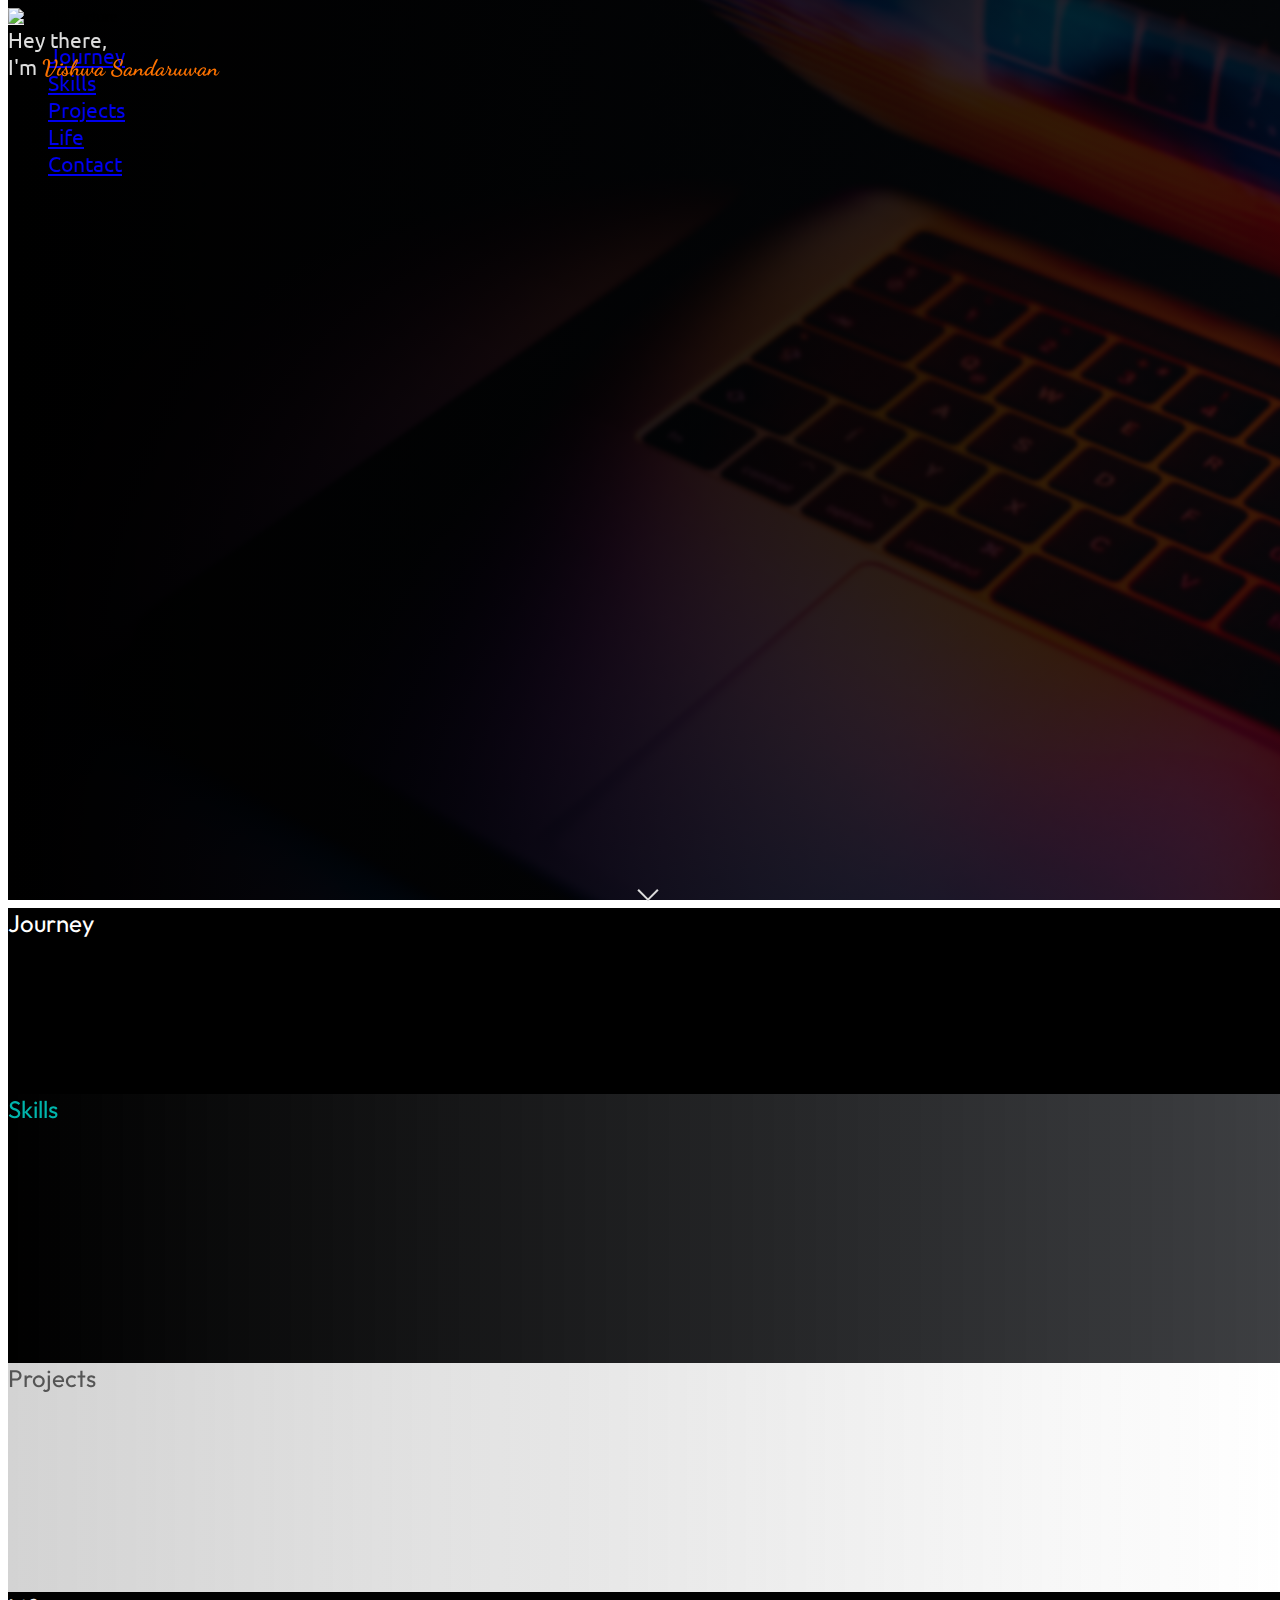
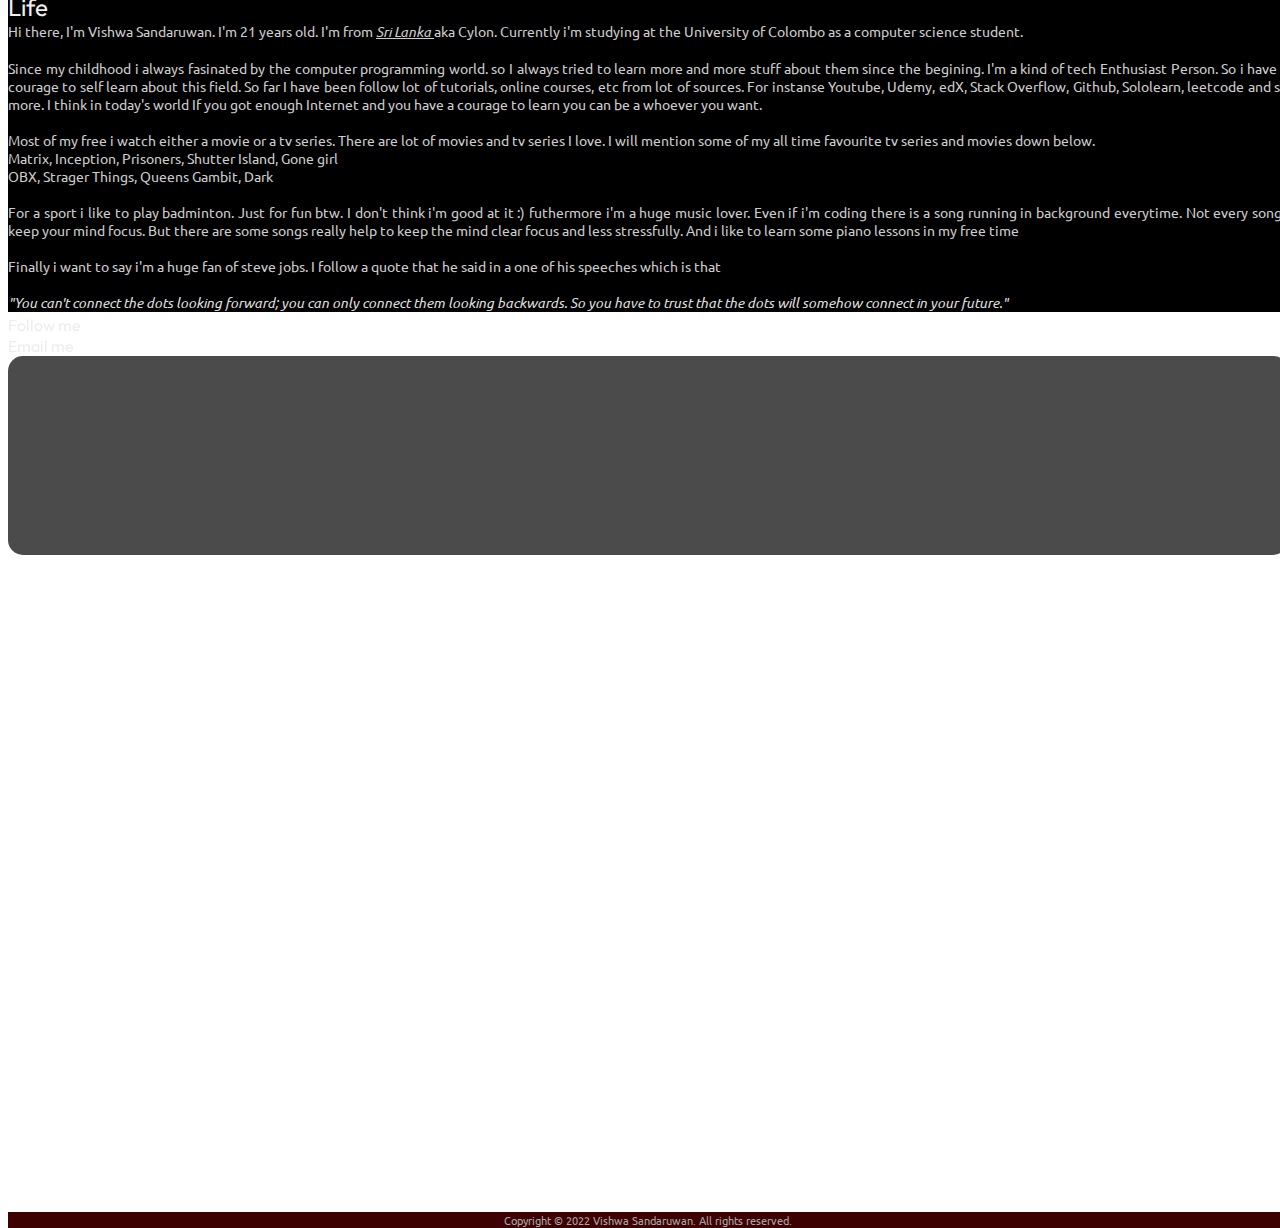
==== index.html @ 507f60bd "fine tune" ====
<!DOCTYPE html>
<html lang="en">
  <head>
    <meta charset="UTF-8" />
    <meta http-equiv="X-UA-Compatible" content="IE=edge" />
    <meta name="viewport" content="width=device-width, initial-scale=1.0" />
    <title>I'm Vishwa</title>
    <link
      rel="shortcut icon"
      href="assets/images/taskbar_img.png"
      type="image/x-icon"
    />
    <!-- Bootstrap -->
    <link
      href="https://cdn.jsdelivr.net/npm/bootstrap@5.1.3/dist/css/bootstrap.min.css"
      rel="stylesheet"
      integrity="sha384-1BmE4kWBq78iYhFldvKuhfTAU6auU8tT94WrHftjDbrCEXSU1oBoqyl2QvZ6jIW3"
      crossorigin="anonymous"
    />
    <script
      src="https://cdn.jsdelivr.net/npm/bootstrap@5.1.3/dist/js/bootstrap.bundle.min.js"
      integrity="sha384-ka7Sk0Gln4gmtz2MlQnikT1wXgYsOg+OMhuP+IlRH9sENBO0LRn5q+8nbTov4+1p"
      crossorigin="anonymous"
    ></script>
    <!-- fonts -->
    <link rel="preconnect" href="https://fonts.googleapis.com" />
    <link rel="preconnect" href="https://fonts.gstatic.com" crossorigin />
    <link
      href="https://fonts.googleapis.com/css2?family=Dancing+Script&family=Outfit:wght@600&family=Ubuntu&display=swap"
      rel="stylesheet"
    />
    <!-- fontawsome -->
    <script
      src="https://kit.fontawesome.com/0bd86c9938.js"
      crossorigin="anonymous"
    ></script>
    <!-- AOS -->
    <link href="https://unpkg.com/aos@2.3.1/dist/aos.css" rel="stylesheet" />
    <script src="https://unpkg.com/aos@2.3.1/dist/aos.js"></script>
    <!-- css -->
    <link href="assets/css/style.css" rel="stylesheet" />
    <style></style>
    <!-- JS -->
    <script src="assets/script/myjs.js"></script>
  </head>
  <body>
    <section id="main" class="sect"></section>
    <!-- ****************************Section 01******************************* -->
    <section id="s1" class="d-flex flex-column sect">
      <header
        style="position: absolute"
        class="container-fluid"
        data-aos="fade-down"
        data-aos-duration="2000"
        data-aos-delay="1000"
      >
        <nav class="navbar navbar-expand-lg navbar-dark">
          <div class="container-fluid px-4 mt-3">
            <button
              class="navbar-toggler ms-auto"
              type="button"
              data-bs-toggle="collapse"
              data-bs-target="#navbarSupportedContent"
              aria-controls="navbarSupportedContent"
              aria-expanded="false"
              aria-label="Toggle navigation"
              style="border-color: transparent; color: transparent"
            >
              <i
                class="fas fa-bars navbar-toggler-icon mx-auto"
                style="background: none"
                id="s1-menu-icon"
              ></i>
            </button>
            <div class="collapse navbar-collapse" id="navbarSupportedContent">
              <ul class="navbar-nav ms-auto mb-2 mb-lg-0">
                <li class="nav-item">
                  <a class="nav-link s1-nav-items" href="#s2">Journey</a>
                </li>
                <li class="nav-item">
                  <a class="nav-link s1-nav-items" href="#s3">Skills</a>
                </li>
                <li class="nav-item">
                  <a class="nav-link s1-nav-items" href="#s4">Projects</a>
                </li>
                <li class="nav-item">
                  <a class="nav-link s1-nav-items" href="#s5">Life</a>
                </li>
                <li class="nav-item">
                  <a class="nav-link s1-nav-items" href="#s6">Contact</a>
                </li>
              </ul>
            </div>
          </div>
        </nav>
      </header>
      <div class="container-fluid my-auto" id="s1-bio">
        <div class="row">
          <div class="col-md-3 col-12 d-flex">
            <img
              src="assets/images/profile-pic.png"
              id="pro-pic"
              alt="Profile Picture"
              class="mx-auto"
              data-aos="fade-up"
              data-aos-duration="1000"
            />
          </div>
          <div class="col-md-9 col-12 d-flex">
            <div
              id="s1-bio-text"
              class="my-auto mx-auto ms-md-0 pt-3 pt-md-0 text-center text-md-start"
            >
              <div
                data-aos="fade-up"
                data-aos-duration="1500"
                data-aos-delay="500"
              >
                Hey there,
              </div>
              <div
                data-aos="fade-up"
                data-aos-duration="2000"
                data-aos-delay="1000"
              >
                I'm <span id="s1-name"> Vishwa Sandaruwan</span>
              </div>
              <div
                data-aos-delay="3000"
                data-aos="fade-in"
                data-aos-duration="1000"
              >
                <span
                  class="txt-rotate"
                  data-period="500"
                  data-rotate='[ "Tech Enthusiast", "Computer Science Student", "Movie Buff"]'
                ></span>
              </div>
            </div>
          </div>
        </div>
      </div>
      <div id="s1-scroll-down" class="d-flex p-3">
        <a class="mx-auto" href="#s2"><div class="my-4 scroll-down"></div></a>
      </div>
    </section>
    <!-- ****************************Section 02******************************* -->
    <section id="s2" class="sect py-5">
      <div class="row container-fluid mx-auto">
        <div class="col-12 col-md-6 d-flex">
          <span class="mx-auto my-auto" id="s2-title">Journey</span>
        </div>
        <div class="col-12 col-md-6">
          <div
            class="shadow p-3 my-3 rounded row s2-divs"
            data-aos="fade-up"
            data-aos-duration="3000"
          >
            <div class="col-3 d-flex">
              <img
                src="assets/images/ucsc.png"
                alt="UCSC Logo"
                class="inst-logos my-auto mx-auto"
                data-aos="zoom-in"
              />
            </div>
            <div class="col-9" data-aos="zoom-in">
              <span class="inst-name"
                >University of Colombo School of Computing</span
              >
              <br />
              <span class="inst-title">Computer Science Student</span>
              <br />
              <span class="inst-period">2022 - </span>
            </div>
          </div>
          <div
            class="shadow p-3 my-3 rounded row s2-divs"
            data-aos="fade-up"
            data-aos-duration="3000"
          >
            <div class="col-3 d-flex">
              <img
                src="assets/images/taxila.png"
                alt="TCC Logo"
                class="inst-logos mx-auto my-auto"
                data-aos="zoom-in"
              />
            </div>
            <div class="col-9" data-aos="zoom-in">
              <span class="inst-name">Taxila Central College</span>
              <br />
              <span class="inst-title">Up to Advanced Level</span>
              <br />
              <span class="inst-period">2012 - 2020</span>
            </div>
          </div>
        </div>
      </div>
    </section>
    <!-- ****************************Section 03******************************* -->
    <section id="s3" class="sect py-5">
      <div class="row container-fluid mx-auto">
        <div class="col-md-6 col-12 order-md-2 d-flex">
          <span id="title-s3" class="mx-auto my-auto">Skills</span>
        </div>
        <div class="col-md-6 col-12 order-md-1 d-flex px-5">
          <table
            class="table my-auto mx-auto"
            border="1px"
            data-aos="zoom-in"
            data-aos-duration="2500"
          >
            <thead class="text-center table-dark">
              <tr>
                <th>Language</th>
                <th>Level</th>
              </tr>
            </thead>
            <tbody class="text-center">
              <tr>
                <td>Python</td>
                <td>Advanced</td>
              </tr>
              <tr>
                <td>Java</td>
                <td>Intermedate</td>
              </tr>
              <tr>
                <td>Flutter</td>
                <td>Intermedate</td>
              </tr>
              <tr>
                <td>HTML</td>
                <td>Advanced</td>
              </tr>
              <tr>
                <td>CSS</td>
                <td>Intermedate</td>
              </tr>
              <tr>
                <td>MYSQL</td>
                <td>Beginner</td>
              </tr>
              <tr>
                <td>JS</td>
                <td>Beginner</td>
              </tr>
              <tr>
                <td>PHP</td>
                <td>Beginner</td>
              </tr>
            </tbody>
          </table>
        </div>
      </div>
    </section>
    <!-- ****************************Section 04******************************* -->
    <section class="sect py-5" id="s4">
      <div class="ps-md-5 mx-md-4 text-md-start text-center mb-4">
        <span id="title-s4">Projects</span>
      </div>
      <div
        class="px-5 mx-4"
        data-aos="fade-up"
        data-aos-duration="1200"
        data-aos-delay="500"
      >
        <div class="row container-fluid bg-white mx-auto py-4 rounded shadow">
          <div class="col-12 col-md-7 pro-s4">
            <span class="pro-name-s4">Lockme</span><br />
            <span class="pro-title-s4">A Password Manager</span><br />
            <br />
            <span class="pro-desc-s4"
              >"Lockme" helps you to generate strong enough passwords and save
              them in your phone more securely. No need of Internet :)</span
            ><br />
            <br />
            <div class="text-center text-md-start mb-3">
              <button type="button" class="btn btn-outline-dark btn-1-s4">
                <i class="fab fa-google-play pe-2"></i>Download
              </button>
              <button type="button" class="btn btn-2-s4">
                <i class="fab fa-apple pe-2"></i>Download
              </button>
            </div>
          </div>
          <div class="col-12 col-md-5">
            <div
              id="carouselExampleControls"
              class="carousel slide carousel-dark"
              data-bs-ride="carousel"
            >
              <div class="carousel-inner text-center">
                <div class="carousel-item active">
                  <img
                    src="assets/images/app_img1.png"
                    class=""
                    alt="LOCKME 01"
                  />
                </div>
                <div class="carousel-item">
                  <img
                    src="assets/images/app_img2.png"
                    class=""
                    alt="LOCKME 02"
                  />
                </div>
                <div class="carousel-item">
                  <img
                    src="assets/images/app_img3.png"
                    class=""
                    alt="LOCKME 03"
                  />
                </div>
              </div>
              <button
                class="carousel-control-prev"
                type="button"
                data-bs-target="#carouselExampleControls"
                data-bs-slide="prev"
              >
                <span
                  class="carousel-control-prev-icon"
                  aria-hidden="true"
                ></span>
                <span class="visually-hidden">Previous</span>
              </button>
              <button
                class="carousel-control-next"
                type="button"
                data-bs-target="#carouselExampleControls"
                data-bs-slide="next"
              >
                <span
                  class="carousel-control-next-icon"
                  aria-hidden="true"
                ></span>
                <span class="visually-hidden">Next</span>
              </button>
            </div>
          </div>
        </div>
      </div>
    </section>
    <!-- ****************************Section 05******************************* -->
    <section class="sect py-5" id="s5">
      <div class="d-flex flex-column mx-4 px-5">
        <span id="title-s5" class="text-center text-md-start"> Life </span>
        <div id="desc-s5" class="mt-4">
          <span
            >Hi there, I'm Vishwa Sandaruwan. I'm 21 years old. I'm from
            <a href="https://en.wikipedia.org/wiki/Sri_Lanka"> Sri Lanka </a>
            aka Cylon. Currently i'm studying at the University of Colombo as a
            computer science student. <br /><br />
            Since my childhood i always fasinated by the computer programming
            world. so I always tried to learn more and more stuff about them
            since the begining. I'm a kind of tech Enthusiast Person. So i have
            a courage to self learn about this field. So far I have been follow
            lot of tutorials, online courses, etc from lot of sources. For
            instanse Youtube, Udemy, edX, Stack Overflow, Github, Sololearn,
            leetcode and so more. I think in today's world If you got enough
            Internet and you have a courage to learn you can be a whoever you
            want.
            <br /><br />
            Most of my free i watch either a movie or a tv series. There are lot
            of movies and tv series I love. I will mention some of my all time
            favourite tv series and movies down below.
            <br />
            Matrix, Inception, Prisoners, Shutter Island, Gone girl
            <br />
            OBX, Strager Things, Queens Gambit, Dark
            <br /><br />
            For a sport i like to play badminton. Just for fun btw. I don't
            think i'm good at it :) futhermore i'm a huge music lover. Even if
            i'm coding there is a song running in background everytime. Not
            every songs keep your mind focus. But there are some songs really
            help to keep the mind clear focus and less stressfully. And i like
            to learn some piano lessons in my free time
            <br /><br />
            Finally i want to say i'm a huge fan of steve jobs. I follow a quote
            that he said in a one of his speeches which is that <br /><br />
            <span id="quote-s5"
              >"You can't connect the dots looking forward; you can only connect
              them looking backwards. So you have to trust that the dots will
              somehow connect in your future."</span
            >
          </span>
        </div>
      </div>
    </section>
    <!-- ****************************Section 06******************************* -->
    <section class="sect py-5 d-flex align-items-center" id="s6">
      <div class="row container-fluid mx-auto">
        <div class="col-md-6 col-12 d-flex align-items-center">
          <div class="mx-auto text-center d-flex flex-column">
            <span class="title-s6">Follow me</span>
            <span id="social">
              <a href="#"
                ><i
                  class="fab fa-twitter"
                  data-aos="zoom-in"
                  data-aos-duration="1500"
                ></i
              ></a>
              <a href="#"
                ><i
                  class="fab fa-instagram"
                  data-aos="zoom-in"
                  data-aos-duration="1500"
                  data-aos-delay="650"
                ></i
              ></a>
              <a href="#"
                ><i
                  class="fab fa-facebook-f"
                  data-aos="zoom-in"
                  data-aos-duration="1500"
                  data-aos-delay="1250"
                ></i
              ></a>
              <a href="#"
                ><i
                  class="fab fa-youtube"
                  data-aos="zoom-in"
                  data-aos-duration="1500"
                  data-aos-delay="1850"
                ></i
              ></a>
              <a href="#"
                ><i
                  class="fab fa-github"
                  data-aos="zoom-in"
                  data-aos-duration="1500"
                  data-aos-delay="2500"
                ></i
              ></a>
            </span>
          </div>
        </div>
        <div class="col-md-6 col-12 d-flex flex-column px-5">
          <span class="title-s6 mx-auto">Email me</span>
          <div id="email-s6" class="mx-auto px-4 py-4">
            <form action="#">
              <div class="row">
                <div class="col-6">
                  <input
                    type="text"
                    class="form-control"
                    placeholder="First name"
                    aria-label="First name"
                    data-aos="zoom-in"
                    data-aos-duration="1500"
                  />
                </div>
                <div class="col-6">
                  <input
                    type="text"
                    class="form-control"
                    placeholder="Last name"
                    aria-label="Last name"
                    data-aos="zoom-in"
                    data-aos-duration="1500"
                    data-aos-delay="500"
                  />
                </div>
              </div>
              <input
                type="text"
                class="form-control"
                placeholder="Email"
                aria-label="Email"
                data-aos="zoom-in"
                data-aos-duration="1500"
                data-aos-delay="1000"
              />
              <input
                type="text"
                class="form-control"
                placeholder="Phone number"
                aria-label="Phone number"
                data-aos="zoom-in"
                data-aos-duration="1500"
                data-aos-delay="1500"
              />
              <textarea
                placeholder="Message"
                class="form-control"
                rows="4"
                data-aos="zoom-in"
                data-aos-duration="1500"
                data-aos-delay="2000"
              ></textarea>
              <div class="d-grid">
                <button
                  class="btn"
                  type="submit"
                  data-aos="zoom-in"
                  data-aos-duration="1500"
                  data-aos-delay="2500"
                >
                  Submit
                </button>
              </div>
            </form>
          </div>
        </div>
      </div>
    </section>
    <footer class="py-2">
      <span>Copyright &copy; 2022 Vishwa Sandaruwan. All rights reserved.</span>
    </footer>
    <script>
      AOS.init();
    </script>
  </body>
</html>
---- assets/css/style.css ----
body {
  position: absolute;
  width: 100%;
}
.sect {
  position: relative;
  z-index: 1;
}
/* SECTION 01 */
#main {
  background: linear-gradient(90deg, rgba(0, 0, 0, 1), rgba(1, 3, 7, 0.76)),
    url("../images/img01.jpg");
  height: 100vh;
  width: 100vw;
  position: fixed;
  top: 0;
  z-index: -1;
  background-position: center;
  background-repeat: no-repeat;
  background-size: cover;
}
#s1 {
  height: 100vh;
}

.s1-nav-items {
  font-size: 1rem;
  font-family: "Ubuntu", sans-serif;
}

button[class="navbar-toggler"] {
  border-color: transparent;
}

#s1-bio-text {
  color: #ddd;
  font-size: 1rem;
  font-family: "Ubuntu", sans-serif;
}
#s1-name {
  font-family: "Dancing Script", cursive;
  color: #fd7200;
  font-weight: bold;
  font-size: 1.1rem;
}
#s1-down-icon {
  color: #ddd;
}
/* scroll down animationa */
.scroll-down {
  position: absolute;
  left: 50%;
  bottom: 10px;
  display: block;
  text-align: center;
  font-size: 20px;
  z-index: 100;
  text-decoration: none;
  text-shadow: 0;
  width: 13px;
  height: 13px;
  border-bottom: 2px solid #ddd;
  border-right: 2px solid #ddd;
  z-index: 9;
  left: 50%;
  -webkit-transform: translate(-50%, 0%) rotate(45deg);
  -moz-transform: translate(-50%, 0%) rotate(45deg);
  transform: translate(-50%, 0%) rotate(45deg);
  -webkit-animation: fade_move_down 4s ease-in-out infinite;
  -moz-animation: fade_move_down 4s ease-in-out infinite;
  animation: fade_move_down 4s ease-in-out infinite;
}

/*animated scroll arrow animation*/
@-webkit-keyframes fade_move_down {
  0% {
    -webkit-transform: translate(0, -10px) rotate(45deg);
    opacity: 0;
  }
  50% {
    opacity: 1;
  }
  100% {
    -webkit-transform: translate(0, 10px) rotate(45deg);
    opacity: 0;
  }
}
@-moz-keyframes fade_move_down {
  0% {
    -moz-transform: translate(0, -10px) rotate(45deg);
    opacity: 0;
  }
  50% {
    opacity: 1;
  }
  100% {
    -moz-transform: translate(0, 10px) rotate(45deg);
    opacity: 0;
  }
}
@keyframes fade_move_down {
  0% {
    transform: translate(0, -10px) rotate(45deg);
    opacity: 0;
  }
  50% {
    opacity: 1;
  }
  100% {
    transform: translate(0, 10px) rotate(45deg);
    opacity: 0;
  }
}
/* Section 02 */
#s2 {
  background: linear-gradient(135deg, rgb(0, 0, 0), rgb(0, 0, 0));
}
.s2-divs {
  background-color: rgb(5, 5, 5);
}
#s2-title {
  font-family: "Outfit", sans-serif;
  color: #ffffff;
  font-size: 1.5rem;
}
.inst-name,
.inst-title,
.inst-period {
  font-family: "Ubuntu", sans-serif;
  font-size: 1rem;
  color: #fff;
}
.inst-title {
  color: #eee;
}

.inst-period {
  font-size: 0.8rem;
  color: #aaa;
}
/* s3 */
#s3 {
  background: linear-gradient(90deg, rgba(0, 0, 0, 1), rgba(1, 3, 7, 0.76)),
    url("../images/fakurian-design-7Wjmy3m6Nlo-unsplash.jpg");
  background-position: center;
  background-repeat: no-repeat;
  background-size: cover;
}
#title-s3 {
  font-family: "Outfit", sans-serif;
  color: #00b5ac;
  font-size: 1.5rem;
}
#s3 table td {
  color: #eee;
  font-family: "Ubuntu", sans-serif;
}
#s3 table th {
  color: #fff;
  font-family: "Ubuntu", sans-serif;
}
/* s4 */
#s4 {
  background: linear-gradient(
      90deg,
      rgb(211, 211, 211),
      rgba(255, 255, 255, 0.747)
    ),
    url("../images/bilge-tekin-GiATUqz4NYY-unsplash.jpg");
  background-position: center;
  background-repeat: no-repeat;
  background-size: cover;
}
.pro-s4 {
  font-family: "Ubuntu", sans-serif;
}
.pro-name-s4 {
  color: #78309f;
  font-weight: bold;
  font-size: 1rem;
}
.pro-title-s4 {
  color: #8f8f8f;
  font-size: 0.7rem;
}
.pro-desc-s4 {
  color: #000;
  font-size: 0.9rem;
}
.btn-2-s4 {
  margin-left: 15px;
  background-color: #78309f;
  color: #ddd;
}
.btn-2-s4:hover {
  background-color: #a558cf;
  color: #ddd;
}
#title-s4 {
  font-family: "Outfit", sans-serif;
  color: #555555;
  font-size: 1.5rem;
}
/* s5 */
#s5 {
  background-color: #000;
}
#title-s5 {
  font-family: "Outfit", sans-serif;
  color: #eee;
  font-size: 1.5rem;
}
#desc-s5 {
  font-family: "Ubuntu", sans-serif;
  font-size: 0.9rem;
  color: #ccc;
  text-align: justify;
}
#desc-s5 a {
  font-family: "Ubuntu", sans-serif;
  font-size: 0.9rem;
  color: #ccc;
  font-style: italic;
}
#desc-s5 a:hover {
  color: #fff;
}
#quote-s5 {
  font-family: "Ubuntu", sans-serif;
  font-style: italic;
  color: #ddd;
  font-size: 0.9rem;
}
/* s6 */
#s6 {
  background: url("../images/back.png");
  background-position: center;
  background-repeat: no-repeat;
  background-size: cover;
  height: 100vh;
}
.title-s6 {
  font-family: "Outfit", sans-serif;
  color: #eee;
  font-size: 1rem;
  margin-bottom: 20px;
}
#s6 #social i {
  color: #eee;
  font-size: 1.3rem;
  margin: 0px 10px 40px 10px;
}
#s6 #social i:hover {
  color: rgb(184, 184, 184);
}
#email-s6 {
  background-color: #000000b4;
  border-radius: 15px;
}
#email-s6 input,
#email-s6 textarea {
  font-family: "Ubuntu", sans-serif;
  margin-bottom: 13px;
  background-color: transparent;
  border-radius: 8px;
  color: #ddd;
}
#email-s6 button {
  background-color: #000;
  color: #eee;
  border-radius: 8px;
}
#email-s6 button:hover {
  background-color: transparent;
  border-color: #eee;
  color: #eee;
}
.form-control:focus {
  box-shadow: 0 0 0 0.1rem rgba(255, 255, 255, 0.507);
  border-color: rgb(255, 255, 255);
}
/* footer */
footer {
  background-color: rgb(61, 1, 1);
  color: rgb(168, 167, 167);
  text-align: center;
  font-family: "Ubuntu";
  font-size: 0.7rem;
}
/* /////////////////////RESPONSIVE//////////////////// */

@media (max-width: 465px) {
  .btn-2-s4 {
    margin-top: 10px;
    margin-left: 0px;
  }
}
@media (min-width: 768px) {
  /* s1 */
  #pro-pic {
    width: 200px;
    height: 200px;
  }
  .s1-nav-items,
  #s1-bio-text {
    font-size: 1.3rem;
  }
  #s1-name {
    font-size: 1.4rem;
  }
  /* s2 */
  .inst-logos {
    width: 75px;
    height: 75px;
  }
  /* s4 */
  #carouselExampleControls img {
    width: 350px;
    height: 350px;
  }
}
@media (max-width: 767px) {
  header {
    display: none;
  }
  #s1 {
    height: 95vh;
  }
  /* s1 */
  #pro-pic {
    width: 120px;
    height: 120px;
  }
  #s1-menu-icon {
    color: #aaa;
  }
  #s1-menu-icon:hover {
    color: #fff;
  }
  /* s2 */
  .inst-name,
  .inst-title {
    font-size: 0.9rem;
  }
  .inst-period {
    font-size: 0.75rem;
  }
  .inst-logos {
    width: 50px;
    height: 50px;
  }
  #s2-title {
    font-size: 1rem;
    padding-bottom: 1.5rem;
  }
  /* s3 */
  #title-s3 {
    padding-bottom: 1.5rem;
  }
  /* s4 */
  #carouselExampleControls img {
    width: 200px;
    height: 200px;
  }
  /* s5 */
  #quote-s5,
  #desc-s5 {
    font-size: 0.75rem;
  }
}
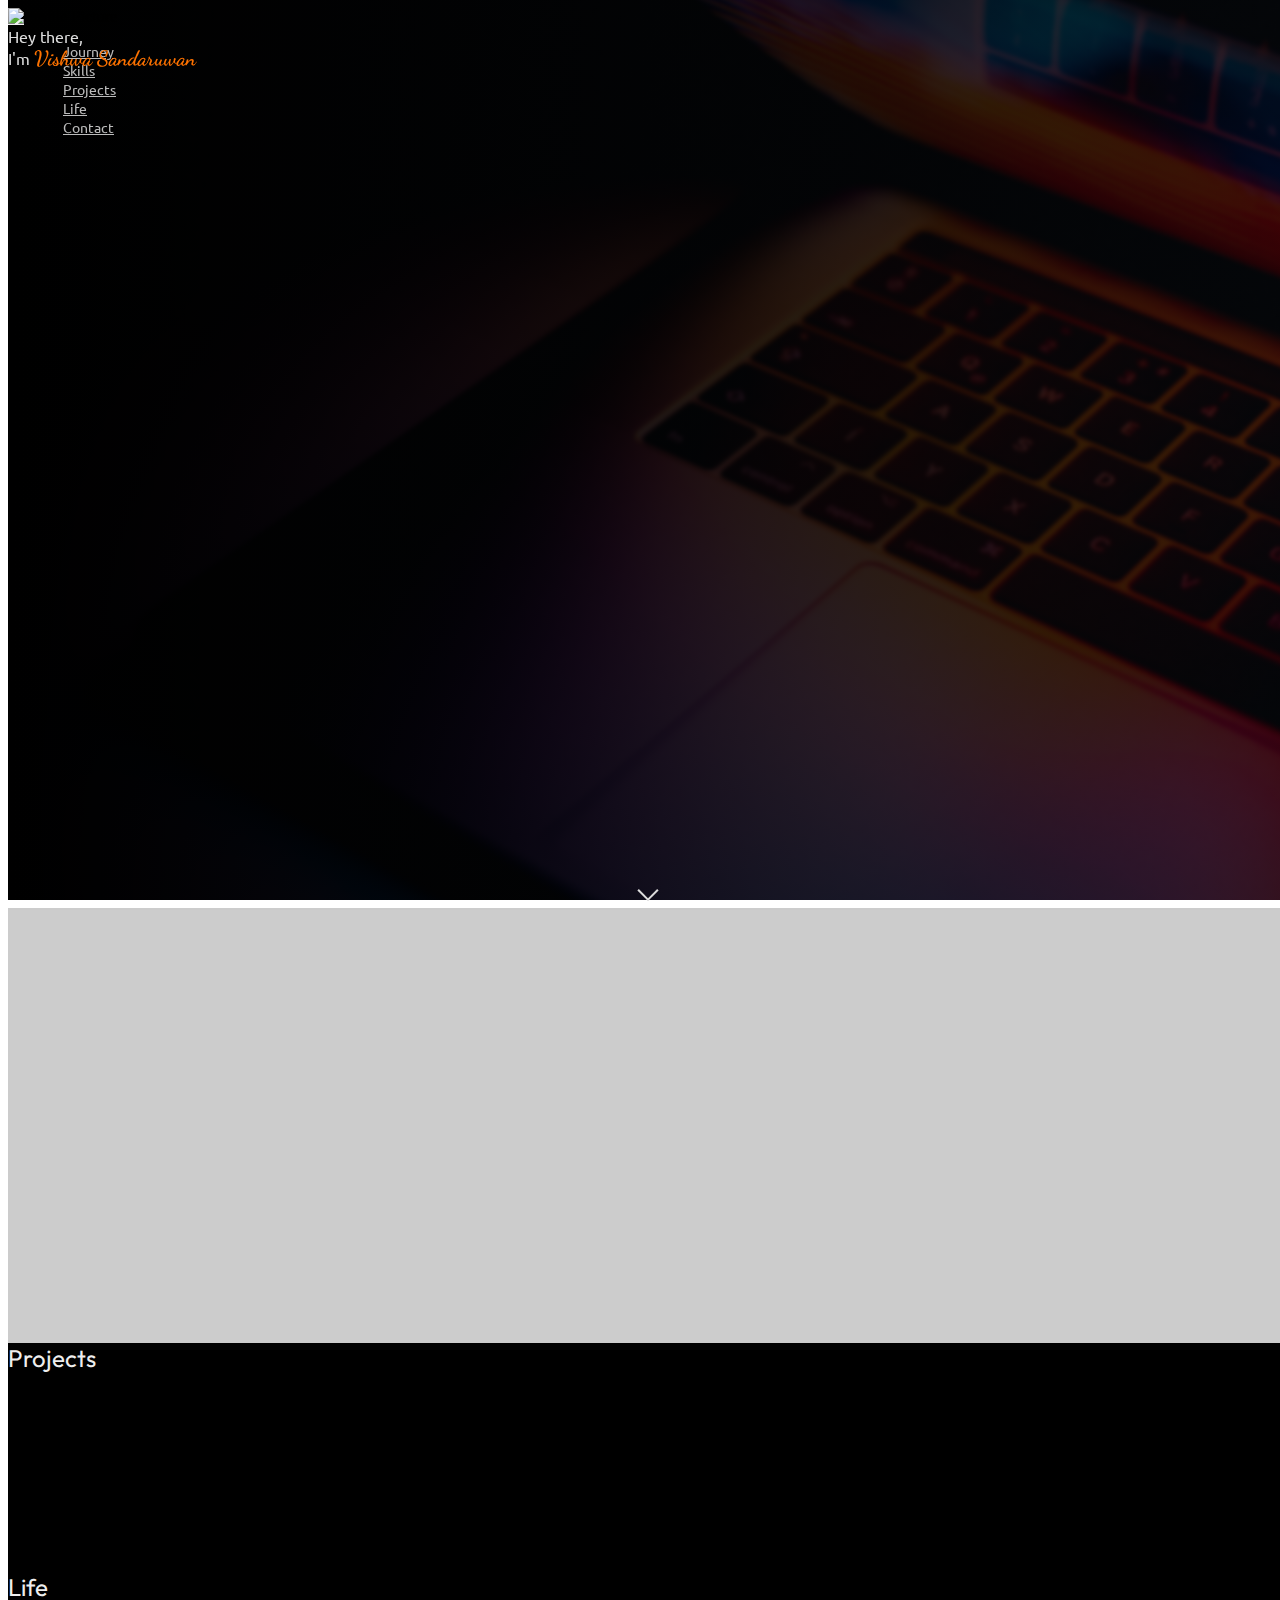
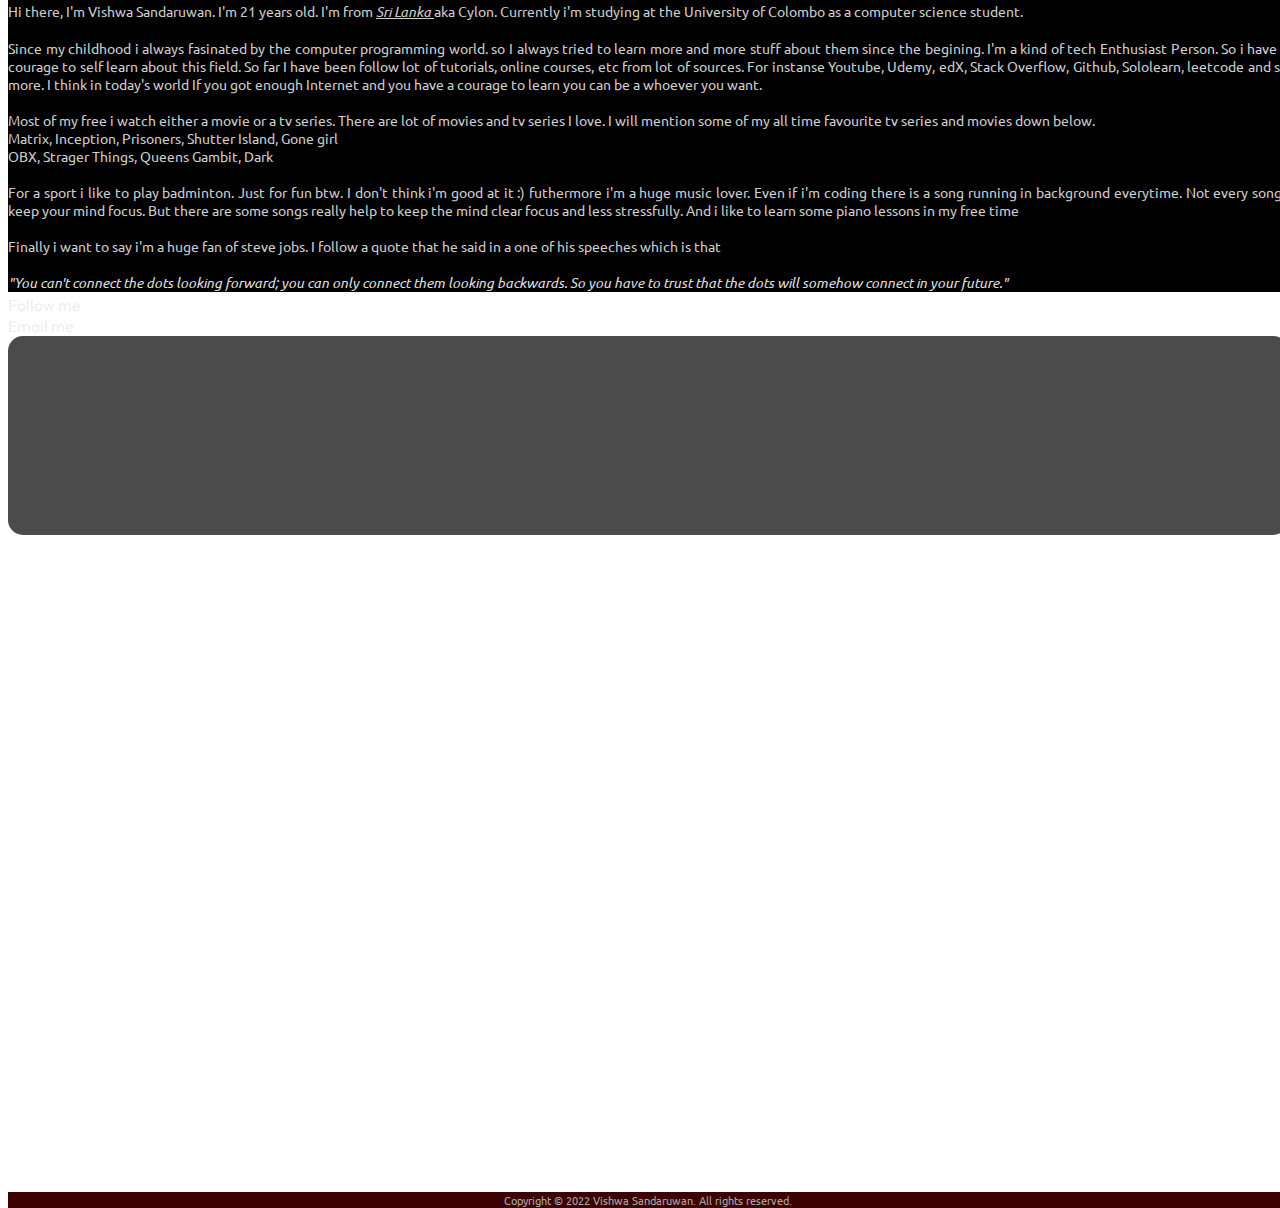
==== commit 5102a9c8: "fine tune" ====
--- a/index.html
+++ b/index.html
@@ -55,7 +55,7 @@
         data-aos-delay="1000"
       >
         <nav class="navbar navbar-expand-lg navbar-dark">
-          <div class="container-fluid px-4 mt-3">
+          <div class="container-fluid px-4 mt-4">
             <button
               class="navbar-toggler ms-auto"
               type="button"
@@ -145,16 +145,22 @@
       </div>
     </section>
     <!-- ****************************Section 02******************************* -->
-    <section id="s2" class="sect py-5">
+    <section id="s2" class="sect pt-3 pb-4">
       <div class="row container-fluid mx-auto">
         <div class="col-12 col-md-6 d-flex">
-          <span class="mx-auto my-auto" id="s2-title">Journey</span>
+          <span
+            class="mx-auto my-auto"
+            id="s2-title"
+            data-aos="fade-down"
+            data-aos-duration="2000"
+            >Journey</span
+          >
         </div>
         <div class="col-12 col-md-6">
           <div
-            class="shadow p-3 my-3 rounded row s2-divs"
+            class="shadow p-3 my-3 rounded row s2-divs mx-1"
             data-aos="fade-up"
-            data-aos-duration="3000"
+            data-aos-duration="2000"
           >
             <div class="col-3 d-flex">
               <img
@@ -162,9 +168,15 @@
                 alt="UCSC Logo"
                 class="inst-logos my-auto mx-auto"
                 data-aos="zoom-in"
+                data-aos-delay="500"
               />
             </div>
-            <div class="col-9" data-aos="zoom-in">
+            <div
+              class="col-9"
+              data-aos="fade-up"
+              data-aos-delay="1000"
+              data-aos-duration="1000"
+            >
               <span class="inst-name"
                 >University of Colombo School of Computing</span
               >
@@ -175,9 +187,9 @@
             </div>
           </div>
           <div
-            class="shadow p-3 my-3 rounded row s2-divs"
+            class="shadow p-3 my-3 rounded row s2-divs mx-1"
             data-aos="fade-up"
-            data-aos-duration="3000"
+            data-aos-duration="2500"
           >
             <div class="col-3 d-flex">
               <img
@@ -185,9 +197,15 @@
                 alt="TCC Logo"
                 class="inst-logos mx-auto my-auto"
                 data-aos="zoom-in"
+                data-aos-delay="500"
               />
             </div>
-            <div class="col-9" data-aos="zoom-in">
+            <div
+              class="col-9"
+              data-aos="fade-up"
+              data-aos-delay="1000"
+              data-aos-duration="1000"
+            >
               <span class="inst-name">Taxila Central College</span>
               <br />
               <span class="inst-title">Up to Advanced Level</span>
@@ -199,26 +217,32 @@
       </div>
     </section>
     <!-- ****************************Section 03******************************* -->
-    <section id="s3" class="sect py-5">
+    <section id="s3" class="sect py-4">
       <div class="row container-fluid mx-auto">
         <div class="col-md-6 col-12 order-md-2 d-flex">
-          <span id="title-s3" class="mx-auto my-auto">Skills</span>
-        </div>
-        <div class="col-md-6 col-12 order-md-1 d-flex px-5">
+          <span
+            id="title-s3"
+            class="mx-auto my-auto"
+            data-aos="fade-down"
+            data-aos-duration="2000"
+            >Skills</span
+          >
+        </div>
+        <div class="col-md-6 col-12 order-md-1 d-flex pt-3">
           <table
+            style="border-color: transparent"
             class="table my-auto mx-auto"
-            border="1px"
-            data-aos="zoom-in"
-            data-aos-duration="2500"
+            data-aos="fade-up"
+            data-aos-duration="2000"
           >
-            <thead class="text-center table-dark">
+            <thead>
               <tr>
                 <th>Language</th>
                 <th>Level</th>
               </tr>
             </thead>
-            <tbody class="text-center">
-              <tr>
+            <tbody>
+              <tr class="strip-s3">
                 <td>Python</td>
                 <td>Advanced</td>
               </tr>
@@ -226,7 +250,7 @@
                 <td>Java</td>
                 <td>Intermedate</td>
               </tr>
-              <tr>
+              <tr class="strip-s3">
                 <td>Flutter</td>
                 <td>Intermedate</td>
               </tr>
@@ -234,7 +258,7 @@
                 <td>HTML</td>
                 <td>Advanced</td>
               </tr>
-              <tr>
+              <tr class="strip-s3">
                 <td>CSS</td>
                 <td>Intermedate</td>
               </tr>
@@ -242,7 +266,7 @@
                 <td>MYSQL</td>
                 <td>Beginner</td>
               </tr>
-              <tr>
+              <tr class="strip-s3">
                 <td>JS</td>
                 <td>Beginner</td>
               </tr>
@@ -256,12 +280,12 @@
       </div>
     </section>
     <!-- ****************************Section 04******************************* -->
-    <section class="sect py-5" id="s4">
-      <div class="ps-md-5 mx-md-4 text-md-start text-center mb-4">
+    <section class="sect py-4" id="s4">
+      <div class="mx-4 text-center mb-4">
         <span id="title-s4">Projects</span>
       </div>
       <div
-        class="px-5 mx-4"
+        class="mx-4 px-3"
         data-aos="fade-up"
         data-aos-duration="1200"
         data-aos-delay="500"
@@ -344,7 +368,7 @@
       </div>
     </section>
     <!-- ****************************Section 05******************************* -->
-    <section class="sect py-5" id="s5">
+    <section class="sect py-4" id="s5">
       <div class="d-flex flex-column mx-4 px-5">
         <span id="title-s5" class="text-center text-md-start"> Life </span>
         <div id="desc-s5" class="mt-4">
--- a/assets/css/style.css
+++ b/assets/css/style.css
@@ -26,6 +26,7 @@
 .s1-nav-items {
   font-size: 1rem;
   font-family: "Ubuntu", sans-serif;
+  margin: auto 15px;
 }
 
 button[class="navbar-toggler"] {
@@ -113,14 +114,14 @@
 }
 /* Section 02 */
 #s2 {
-  background: linear-gradient(135deg, rgb(0, 0, 0), rgb(0, 0, 0));
+  background-color: #ccc;
 }
 .s2-divs {
   background-color: rgb(5, 5, 5);
 }
 #s2-title {
   font-family: "Outfit", sans-serif;
-  color: #ffffff;
+  color: #000;
   font-size: 1.5rem;
 }
 .inst-name,
@@ -131,7 +132,7 @@
   color: #fff;
 }
 .inst-title {
-  color: #eee;
+  color: #ccc;
 }
 
 .inst-period {
@@ -140,36 +141,37 @@
 }
 /* s3 */
 #s3 {
-  background: linear-gradient(90deg, rgba(0, 0, 0, 1), rgba(1, 3, 7, 0.76)),
-    url("../images/fakurian-design-7Wjmy3m6Nlo-unsplash.jpg");
+  background-color: #ccc;
   background-position: center;
   background-repeat: no-repeat;
   background-size: cover;
 }
+#s3 table {
+  font-size: 1rem;
+}
+#s3 table {
+  background-color: #000;
+  border-radius: 5px;
+}
+#s3 .strip-s3 {
+  background-color: #111;
+}
 #title-s3 {
   font-family: "Outfit", sans-serif;
-  color: #00b5ac;
+  color: #000;
   font-size: 1.5rem;
 }
 #s3 table td {
-  color: #eee;
+  color: #ccc;
   font-family: "Ubuntu", sans-serif;
 }
 #s3 table th {
-  color: #fff;
+  color: #eee;
   font-family: "Ubuntu", sans-serif;
 }
 /* s4 */
 #s4 {
-  background: linear-gradient(
-      90deg,
-      rgb(211, 211, 211),
-      rgba(255, 255, 255, 0.747)
-    ),
-    url("../images/bilge-tekin-GiATUqz4NYY-unsplash.jpg");
-  background-position: center;
-  background-repeat: no-repeat;
-  background-size: cover;
+  background-color: #000;
 }
 .pro-s4 {
   font-family: "Ubuntu", sans-serif;
@@ -198,7 +200,7 @@
 }
 #title-s4 {
   font-family: "Outfit", sans-serif;
-  color: #555555;
+  color: #eee;
   font-size: 1.5rem;
 }
 /* s5 */
@@ -301,12 +303,20 @@
     width: 200px;
     height: 200px;
   }
-  .s1-nav-items,
+  .s1-nav-items {
+    font-size: 0.9rem;
+  }
   #s1-bio-text {
+    font-size: 1rem;
+  }
+  .navbar-dark .navbar-nav .nav-link {
+    color: #bbb;
+  }
+  .navbar-dark .navbar-nav .nav-link:hover {
+    color: rgba(253, 114, 0);
+  }
+  #s1-name {
     font-size: 1.3rem;
-  }
-  #s1-name {
-    font-size: 1.4rem;
   }
   /* s2 */
   .inst-logos {
@@ -350,13 +360,18 @@
     height: 50px;
   }
   #s2-title {
-    font-size: 1rem;
+    font-size: 1.1rem;
     padding-bottom: 1.5rem;
   }
   /* s3 */
   #title-s3 {
     padding-bottom: 1.5rem;
-  }
+    font-size: 1.1rem;
+  }
+  #s3 table {
+    font-size: 0.9rem;
+  }
+
   /* s4 */
   #carouselExampleControls img {
     width: 200px;
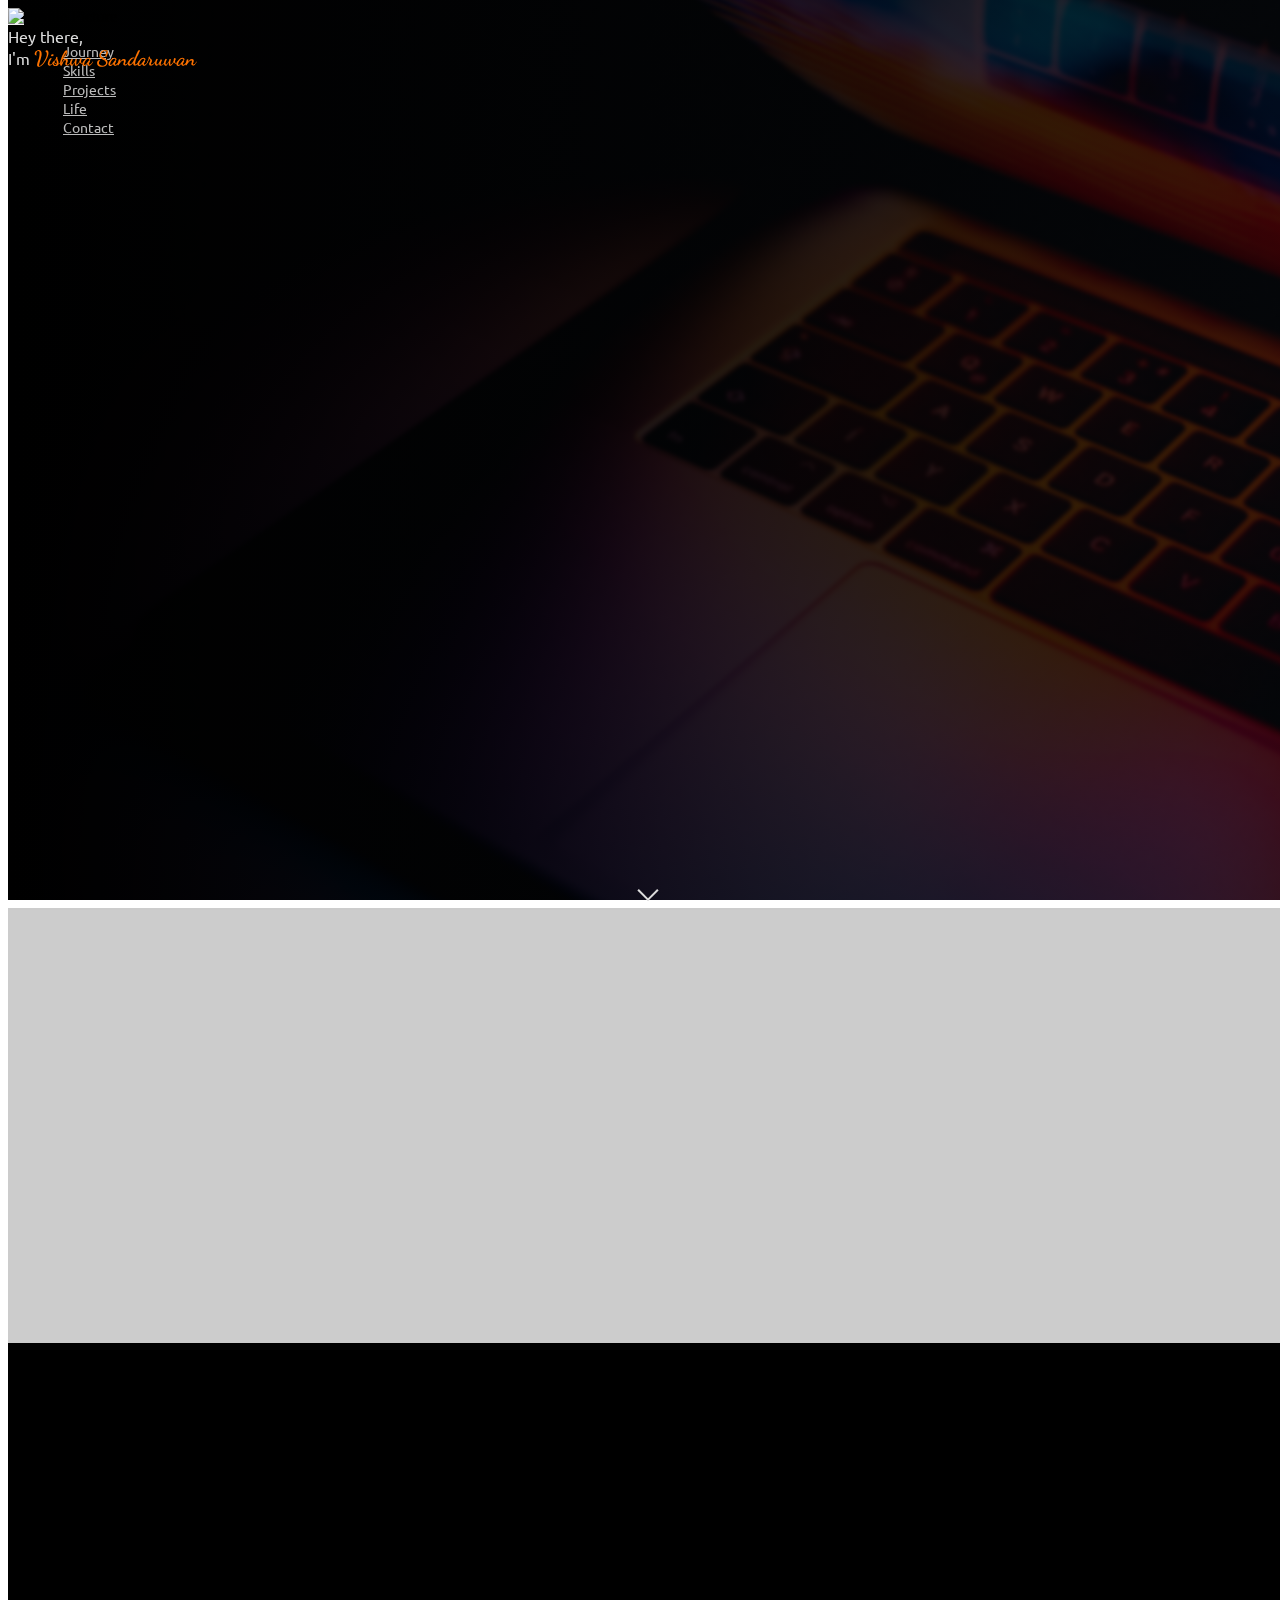
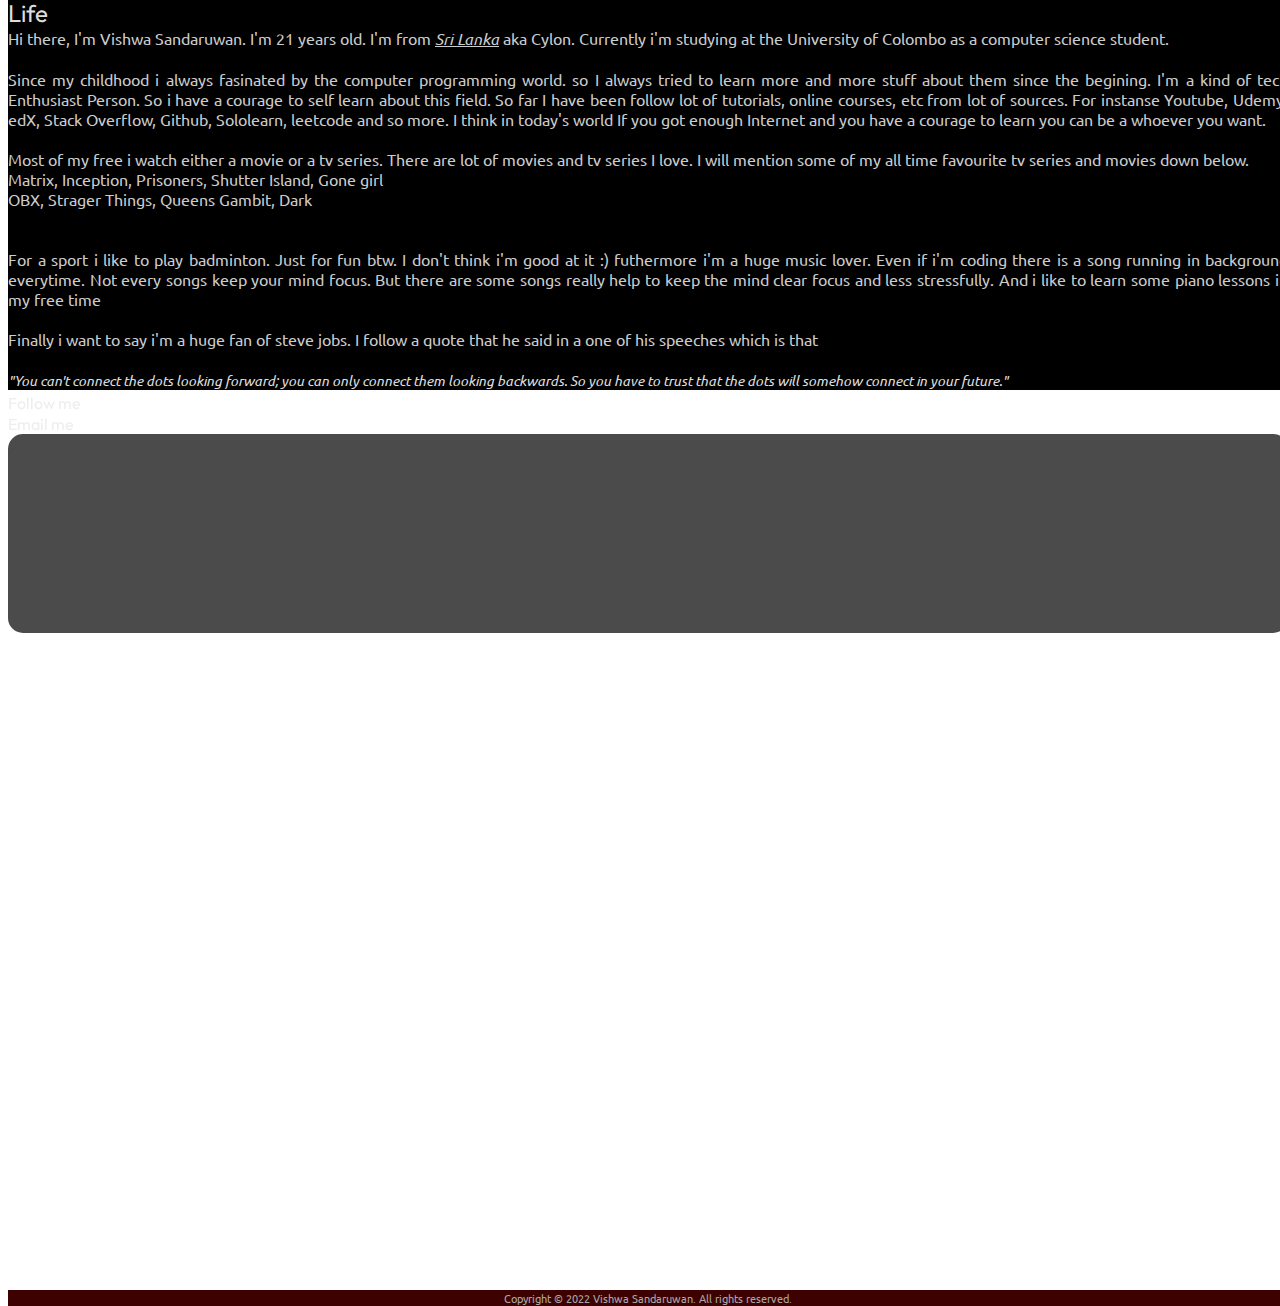
==== commit db61de26: "fine tuning" ====
--- a/index.html
+++ b/index.html
@@ -145,8 +145,8 @@
       </div>
     </section>
     <!-- ****************************Section 02******************************* -->
-    <section id="s2" class="sect pt-3 pb-4">
-      <div class="row container-fluid mx-auto">
+    <section id="s2" class="sect py-3">
+      <div class="row container-fluid mx-auto mt-3">
         <div class="col-12 col-md-6 d-flex">
           <span
             class="mx-auto my-auto"
@@ -217,7 +217,7 @@
       </div>
     </section>
     <!-- ****************************Section 03******************************* -->
-    <section id="s3" class="sect py-4">
+    <section id="s3" class="sect py-3">
       <div class="row container-fluid mx-auto">
         <div class="col-md-6 col-12 order-md-2 d-flex">
           <span
@@ -228,7 +228,7 @@
             >Skills</span
           >
         </div>
-        <div class="col-md-6 col-12 order-md-1 d-flex pt-3">
+        <div class="col-md-6 col-12 order-md-1 d-flex py-3">
           <table
             style="border-color: transparent"
             class="table my-auto mx-auto"
@@ -280,28 +280,40 @@
       </div>
     </section>
     <!-- ****************************Section 04******************************* -->
-    <section class="sect py-4" id="s4">
-      <div class="mx-4 text-center mb-4">
+    <section class="sect py-3" id="s4">
+      <div
+        data-aos="fade-down"
+        data-aos-duration="1000"
+        class="mx-4 text-md-start ps-md-3 text-center mb-4 mt-3"
+      >
         <span id="title-s4">Projects</span>
       </div>
-      <div
-        class="mx-4 px-3"
-        data-aos="fade-up"
-        data-aos-duration="1200"
-        data-aos-delay="500"
-      >
+      <div class="mx-4 px-3 mb-3" data-aos="fade-up" data-aos-duration="1500">
         <div class="row container-fluid bg-white mx-auto py-4 rounded shadow">
-          <div class="col-12 col-md-7 pro-s4">
+          <div
+            class="col-12 col-md-7 pro-s4"
+            data-aos="fade-down"
+            data-aos-duration="750"
+            data-aos-delay="500"
+          >
             <span class="pro-name-s4">Lockme</span><br />
             <span class="pro-title-s4">A Password Manager</span><br />
             <br />
             <span class="pro-desc-s4"
-              >"Lockme" helps you to generate strong enough passwords and save
-              them in your phone more securely. No need of Internet :)</span
+              >"Lockme" allows you to randomly generate a 12-character long
+              password, which includes special characters, numbers, uppercase
+              and lowercase letters. It also has the ability to save them on
+              your phone more securely. So you can review your passwords anytime
+              you want. Internet is not required :)</span
             ><br />
             <br />
-            <div class="text-center text-md-start mb-3">
-              <button type="button" class="btn btn-outline-dark btn-1-s4">
+            <div
+              class="text-center text-md-start mb-3"
+              data-aos="fade-up"
+              data-aos-duration="750"
+              data-aos-delay="750"
+            >
+              <button type="button" class="btn btn-1-s4">
                 <i class="fab fa-google-play pe-2"></i>Download
               </button>
               <button type="button" class="btn btn-2-s4">
@@ -368,14 +380,14 @@
       </div>
     </section>
     <!-- ****************************Section 05******************************* -->
-    <section class="sect py-4" id="s5">
-      <div class="d-flex flex-column mx-4 px-5">
+    <section class="sect py-3" id="s5">
+      <div class="d-flex flex-column mx-4 px-3 mt-3">
         <span id="title-s5" class="text-center text-md-start"> Life </span>
         <div id="desc-s5" class="mt-4">
           <span
             >Hi there, I'm Vishwa Sandaruwan. I'm 21 years old. I'm from
-            <a href="https://en.wikipedia.org/wiki/Sri_Lanka"> Sri Lanka </a>
-            aka Cylon. Currently i'm studying at the University of Colombo as a
+            <a href="https://en.wikipedia.org/wiki/Sri_Lanka">Sri Lanka</a> aka
+            Cylon. Currently i'm studying at the University of Colombo as a
             computer science student. <br /><br />
             Since my childhood i always fasinated by the computer programming
             world. so I always tried to learn more and more stuff about them
@@ -391,9 +403,9 @@
             of movies and tv series I love. I will mention some of my all time
             favourite tv series and movies down below.
             <br />
-            Matrix, Inception, Prisoners, Shutter Island, Gone girl
-            <br />
-            OBX, Strager Things, Queens Gambit, Dark
+            <li>Matrix, Inception, Prisoners, Shutter Island, Gone girl</li>
+
+            <li>OBX, Strager Things, Queens Gambit, Dark</li>
             <br /><br />
             For a sport i like to play badminton. Just for fun btw. I don't
             think i'm good at it :) futhermore i'm a huge music lover. Even if
--- a/assets/css/style.css
+++ b/assets/css/style.css
@@ -179,28 +179,40 @@
 .pro-name-s4 {
   color: #78309f;
   font-weight: bold;
-  font-size: 1rem;
+  font-size: 1.2rem;
 }
 .pro-title-s4 {
   color: #8f8f8f;
-  font-size: 0.7rem;
+  font-size: 0.8rem;
 }
 .pro-desc-s4 {
   color: #000;
-  font-size: 0.9rem;
+  font-size: 1rem;
 }
 .btn-2-s4 {
-  margin-left: 15px;
+  margin-left: 7px;
   background-color: #78309f;
   color: #ddd;
+  font-size: 1rem;
 }
 .btn-2-s4:hover {
-  background-color: #a558cf;
+  background-color: transparent;
+  border-color: #a558cf;
+  color: #a558cf;
+}
+.btn-1-s4 {
+  margin-right: 7px;
+  border-color: #000;
+  color: #000;
+  font-size: 1rem;
+}
+.btn-1-s4:hover {
+  background-color: #000;
   color: #ddd;
 }
 #title-s4 {
   font-family: "Outfit", sans-serif;
-  color: #eee;
+  color: #ddd;
   font-size: 1.5rem;
 }
 /* s5 */
@@ -209,18 +221,18 @@
 }
 #title-s5 {
   font-family: "Outfit", sans-serif;
-  color: #eee;
+  color: #ddd;
   font-size: 1.5rem;
 }
 #desc-s5 {
   font-family: "Ubuntu", sans-serif;
-  font-size: 0.9rem;
+  font-size: 1rem;
   color: #ccc;
   text-align: justify;
 }
 #desc-s5 a {
   font-family: "Ubuntu", sans-serif;
-  font-size: 0.9rem;
+  font-size: 1rem;
   color: #ccc;
   font-style: italic;
 }
@@ -293,8 +305,12 @@
 
 @media (max-width: 465px) {
   .btn-2-s4 {
-    margin-top: 10px;
+    margin-top: 5px;
     margin-left: 0px;
+  }
+  .btn-1-s4 {
+    margin-bottom: 5px;
+    margin-right: 0px;
   }
 }
 @media (min-width: 768px) {
@@ -360,13 +376,11 @@
     height: 50px;
   }
   #s2-title {
-    font-size: 1.1rem;
-    padding-bottom: 1.5rem;
+    font-size: 1.2rem;
   }
   /* s3 */
   #title-s3 {
-    padding-bottom: 1.5rem;
-    font-size: 1.1rem;
+    font-size: 1.2rem;
   }
   #s3 table {
     font-size: 0.9rem;
@@ -377,9 +391,29 @@
     width: 200px;
     height: 200px;
   }
+  #title-s4 {
+    font-size: 1.2rem;
+  }
+  .pro-name-s4 {
+    font-size: 1.1rem;
+  }
+  .pro-title-s4 {
+    font-size: 0.75rem;
+  }
+  .pro-desc-s4,
+  .btn-2-s4,
+  .btn-1-s4 {
+    font-size: 0.9rem;
+  }
   /* s5 */
+  #title-s5 {
+    font-size: 1.2rem;
+  }
   #quote-s5,
   #desc-s5 {
     font-size: 0.75rem;
   }
-}
+  #desc-s5 a {
+    font-size: 0.75rem;
+  }
+}
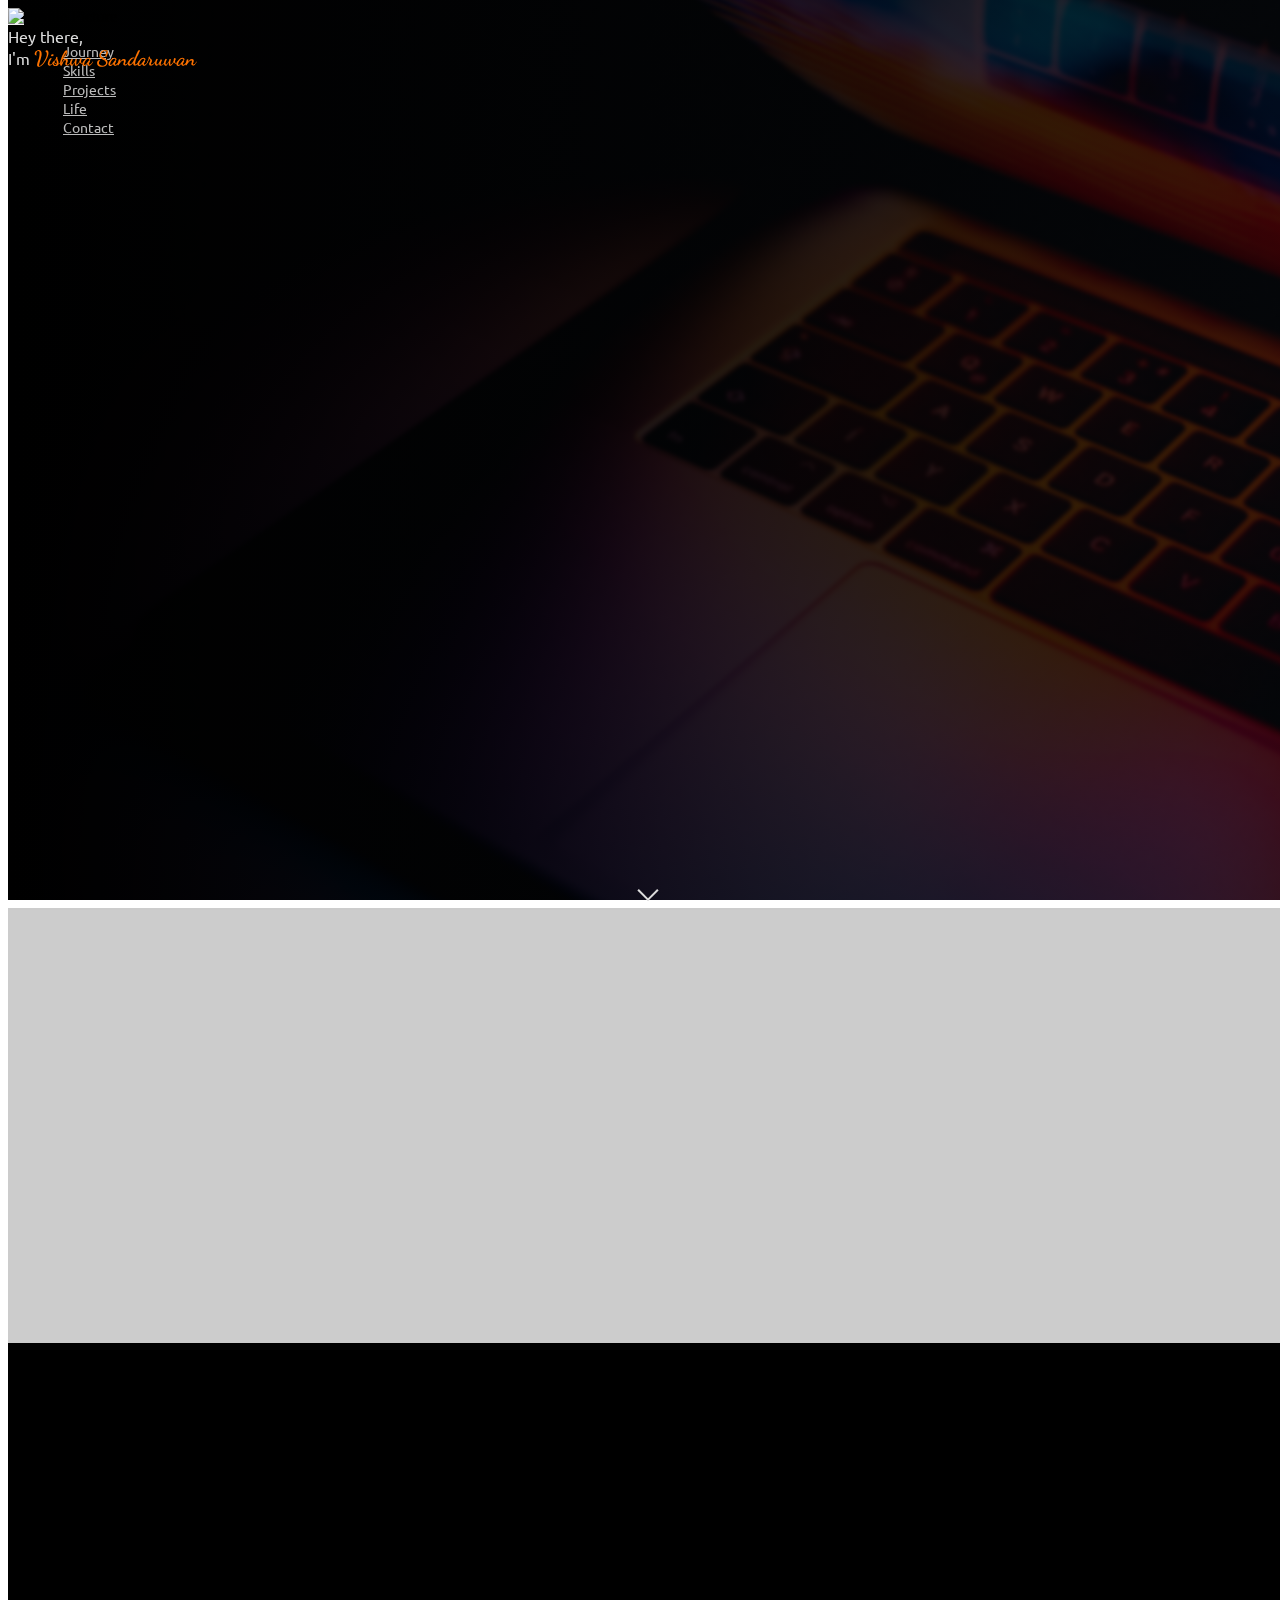
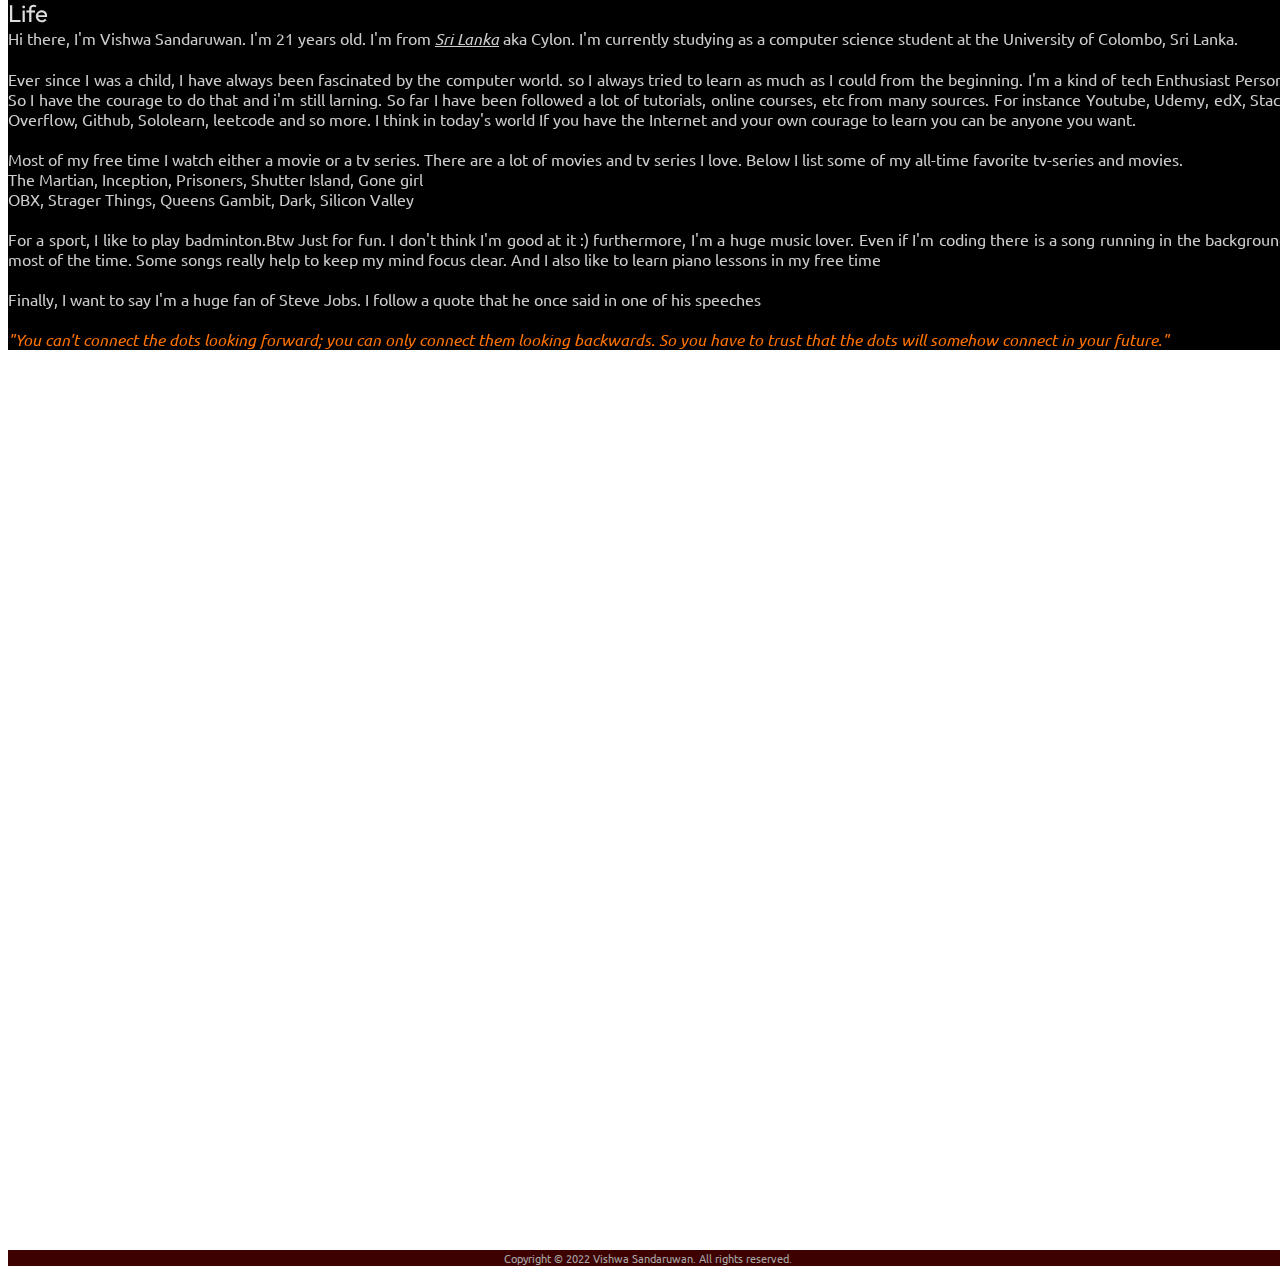
==== commit a173670c: "final stage fixing" ====
--- a/index.html
+++ b/index.html
@@ -307,21 +307,32 @@
               you want. Internet is not required :)</span
             ><br />
             <br />
+
             <div
-              class="text-center text-md-start mb-3"
+              class="mb-3 d-flex justify-content-md-start justify-content-center"
               data-aos="fade-up"
-              data-aos-duration="750"
-              data-aos-delay="750"
-            >
-              <button type="button" class="btn btn-1-s4">
+              data-aos-duration="1000"
+              data-aos-delay="250"
+            >
+              <button
+                type="button"
+                class="btn btn-1-s4 me-2"
+                onclick="window.open('assets/Files/Lockme_Android.apk')"
+              >
                 <i class="fab fa-google-play pe-2"></i>Download
               </button>
+
               <button type="button" class="btn btn-2-s4">
                 <i class="fab fa-apple pe-2"></i>Download
               </button>
             </div>
           </div>
-          <div class="col-12 col-md-5">
+
+          <div
+            class="col-12 col-md-5 col-6"
+            data-aos="zoom-in"
+            data-aos-duration="1000"
+          >
             <div
               id="carouselExampleControls"
               class="carousel slide carousel-dark"
@@ -381,41 +392,44 @@
     </section>
     <!-- ****************************Section 05******************************* -->
     <section class="sect py-3" id="s5">
-      <div class="d-flex flex-column mx-4 px-3 mt-3">
+      <div class="d-flex flex-column mx-4 px-3 my-3">
         <span id="title-s5" class="text-center text-md-start"> Life </span>
         <div id="desc-s5" class="mt-4">
           <span
             >Hi there, I'm Vishwa Sandaruwan. I'm 21 years old. I'm from
-            <a href="https://en.wikipedia.org/wiki/Sri_Lanka">Sri Lanka</a> aka
-            Cylon. Currently i'm studying at the University of Colombo as a
-            computer science student. <br /><br />
-            Since my childhood i always fasinated by the computer programming
-            world. so I always tried to learn more and more stuff about them
-            since the begining. I'm a kind of tech Enthusiast Person. So i have
-            a courage to self learn about this field. So far I have been follow
-            lot of tutorials, online courses, etc from lot of sources. For
-            instanse Youtube, Udemy, edX, Stack Overflow, Github, Sololearn,
-            leetcode and so more. I think in today's world If you got enough
-            Internet and you have a courage to learn you can be a whoever you
-            want.
+            <a href="https://en.wikipedia.org/wiki/Sri_Lanka" target="_blank">
+              Sri Lanka</a
+            >
+            aka Cylon. I'm currently studying as a computer science student at
+            the University of Colombo, Sri Lanka.<br /><br />
+
+            Ever since I was a child, I have always been fascinated by the
+            computer world. so I always tried to learn as much as I could from
+            the beginning. I'm a kind of tech Enthusiast Person. So I have the
+            courage to do that and i'm still larning. So far I have been
+            followed a lot of tutorials, online courses, etc from many sources.
+            For instance Youtube, Udemy, edX, Stack Overflow, Github, Sololearn,
+            leetcode and so more. I think in today's world If you have the
+            Internet and your own courage to learn you can be anyone you want.
             <br /><br />
-            Most of my free i watch either a movie or a tv series. There are lot
-            of movies and tv series I love. I will mention some of my all time
-            favourite tv series and movies down below.
+            Most of my free time I watch either a movie or a tv series. There
+            are a lot of movies and tv series I love. Below I list some of my
+            all-time favorite tv-series and movies.
             <br />
-            <li>Matrix, Inception, Prisoners, Shutter Island, Gone girl</li>
+            <li>
+              The Martian, Inception, Prisoners, Shutter Island, Gone girl
+            </li>
 
-            <li>OBX, Strager Things, Queens Gambit, Dark</li>
+            <li>OBX, Strager Things, Queens Gambit, Dark, Silicon Valley</li>
+            <br />
+            For a sport, I like to play badminton.Btw Just for fun. I don't
+            think I'm good at it :) furthermore, I'm a huge music lover. Even if
+            I'm coding there is a song running in the background most of the
+            time. Some songs really help to keep my mind focus clear. And I also
+            like to learn piano lessons in my free time
             <br /><br />
-            For a sport i like to play badminton. Just for fun btw. I don't
-            think i'm good at it :) futhermore i'm a huge music lover. Even if
-            i'm coding there is a song running in background everytime. Not
-            every songs keep your mind focus. But there are some songs really
-            help to keep the mind clear focus and less stressfully. And i like
-            to learn some piano lessons in my free time
-            <br /><br />
-            Finally i want to say i'm a huge fan of steve jobs. I follow a quote
-            that he said in a one of his speeches which is that <br /><br />
+            Finally, I want to say I'm a huge fan of Steve Jobs. I follow a
+            quote that he once said in one of his speeches<br /><br />
             <span id="quote-s5"
               >"You can't connect the dots looking forward; you can only connect
               them looking backwards. So you have to trust that the dots will
@@ -430,57 +444,78 @@
       <div class="row container-fluid mx-auto">
         <div class="col-md-6 col-12 d-flex align-items-center">
           <div class="mx-auto text-center d-flex flex-column">
-            <span class="title-s6">Follow me</span>
+            <span class="title-s6" data-aos="fade-down" data-aos-duration="1000"
+              >Follow me</span
+            >
             <span id="social">
-              <a href="#"
+              <a
+                target="_blank"
+                href="https://twitter.com/VishwaSandaruw1?t=_HX3W7bMqAmboCjzNezR1g&s=09"
                 ><i
                   class="fab fa-twitter"
                   data-aos="zoom-in"
                   data-aos-duration="1500"
                 ></i
               ></a>
-              <a href="#"
+              <a target="_blank" href="https://www.instagram.com/vishwa___s/"
                 ><i
                   class="fab fa-instagram"
                   data-aos="zoom-in"
                   data-aos-duration="1500"
-                  data-aos-delay="650"
+                  data-aos-delay="200"
                 ></i
               ></a>
-              <a href="#"
+              <a
+                target="_blank"
+                href="https://www.facebook.com/vishwa.sandaruwan.148"
                 ><i
                   class="fab fa-facebook-f"
                   data-aos="zoom-in"
                   data-aos-duration="1500"
-                  data-aos-delay="1250"
+                  data-aos-delay="400"
                 ></i
               ></a>
-              <a href="#"
+              <a target="_blank" href="https://youtube.com/c/TechMart404"
                 ><i
                   class="fab fa-youtube"
                   data-aos="zoom-in"
                   data-aos-duration="1500"
-                  data-aos-delay="1850"
+                  data-aos-delay="600"
                 ></i
               ></a>
-              <a href="#"
+              <a target="_blank" href="https://github.com/its-vishwa"
                 ><i
                   class="fab fa-github"
                   data-aos="zoom-in"
                   data-aos-duration="1500"
-                  data-aos-delay="2500"
+                  data-aos-delay="800"
                 ></i
               ></a>
             </span>
           </div>
         </div>
-        <div class="col-md-6 col-12 d-flex flex-column px-5">
-          <span class="title-s6 mx-auto">Email me</span>
-          <div id="email-s6" class="mx-auto px-4 py-4">
-            <form action="#">
+        <div class="col-md-6 col-12 d-flex flex-column">
+          <span
+            class="title-s6 mx-auto"
+            data-aos="fade-down"
+            data-aos-duration="1000"
+            >Email me</span
+          >
+          <div
+            id="email-s6"
+            class="mx-auto px-4 py-4"
+            data-aos="fade-up"
+            data-aos-duration="1000"
+          >
+            <form
+              action="https://formspree.io/f/xayvepqa"
+              method="post"
+              id="my-form"
+            >
               <div class="row">
                 <div class="col-6">
                   <input
+                    name="FirstName"
                     type="text"
                     class="form-control"
                     placeholder="First name"
@@ -491,41 +526,45 @@
                 </div>
                 <div class="col-6">
                   <input
+                    name="LastName"
                     type="text"
                     class="form-control"
                     placeholder="Last name"
                     aria-label="Last name"
                     data-aos="zoom-in"
                     data-aos-duration="1500"
-                    data-aos-delay="500"
+                    data-aos-delay="200"
                   />
                 </div>
               </div>
               <input
-                type="text"
+                name="Email"
+                type="email"
                 class="form-control"
                 placeholder="Email"
                 aria-label="Email"
                 data-aos="zoom-in"
                 data-aos-duration="1500"
-                data-aos-delay="1000"
+                data-aos-delay="400"
               />
               <input
+                name="PhoneNumber"
                 type="text"
                 class="form-control"
                 placeholder="Phone number"
                 aria-label="Phone number"
                 data-aos="zoom-in"
                 data-aos-duration="1500"
-                data-aos-delay="1500"
+                data-aos-delay="600"
               />
               <textarea
+                name="Massage"
                 placeholder="Message"
                 class="form-control"
                 rows="4"
                 data-aos="zoom-in"
                 data-aos-duration="1500"
-                data-aos-delay="2000"
+                data-aos-delay="800"
               ></textarea>
               <div class="d-grid">
                 <button
@@ -533,19 +572,23 @@
                   type="submit"
                   data-aos="zoom-in"
                   data-aos-duration="1500"
-                  data-aos-delay="2500"
+                  data-aos-delay="1000"
                 >
                   Submit
                 </button>
               </div>
             </form>
           </div>
+          <div class="mx-5 px-4 py-2 d-flex justify-content-center">
+            <span id="status-s6"></span>
+          </div>
         </div>
       </div>
     </section>
     <footer class="py-2">
       <span>Copyright &copy; 2022 Vishwa Sandaruwan. All rights reserved.</span>
     </footer>
+    <script src="assets/script/myform.js"></script>
     <script>
       AOS.init();
     </script>
--- a/assets/css/style.css
+++ b/assets/css/style.css
@@ -190,9 +190,8 @@
   font-size: 1rem;
 }
 .btn-2-s4 {
-  margin-left: 7px;
   background-color: #78309f;
-  color: #ddd;
+  color: #fff;
   font-size: 1rem;
 }
 .btn-2-s4:hover {
@@ -201,7 +200,6 @@
   color: #a558cf;
 }
 .btn-1-s4 {
-  margin-right: 7px;
   border-color: #000;
   color: #000;
   font-size: 1rem;
@@ -242,8 +240,8 @@
 #quote-s5 {
   font-family: "Ubuntu", sans-serif;
   font-style: italic;
-  color: #ddd;
-  font-size: 0.9rem;
+  color: #fd7200;
+  font-size: 1rem;
 }
 /* s6 */
 #s6 {
@@ -284,6 +282,11 @@
   color: #eee;
   border-radius: 8px;
 }
+#email-s6 input,
+#email-s6 button,
+#email-s6 textarea {
+  font-size: 0.9rem;
+}
 #email-s6 button:hover {
   background-color: transparent;
   border-color: #eee;
@@ -292,6 +295,38 @@
 .form-control:focus {
   box-shadow: 0 0 0 0.1rem rgba(255, 255, 255, 0.507);
   border-color: rgb(255, 255, 255);
+}
+#status-s6 {
+  text-align: center;
+  background-color: #000000e3;
+  border-radius: 5px;
+  font-family: "Ubuntu", sans-serif;
+}
+#status-s6.success {
+  padding: 5px;
+  font-size: 0.8rem;
+  color: rgb(0, 255, 115);
+  animation: statues 4s ease forwards;
+}
+#status-s6.error {
+  padding: 5px;
+  font-size: 0.8rem;
+  color: rgb(255, 0, 0);
+  animation: statues 4s ease forwards;
+}
+@keyframes statues {
+  0% {
+    opacity: 1;
+    pointer-events: all;
+  }
+  90% {
+    opacity: 1;
+    pointer-events: all;
+  }
+  100% {
+    opacity: 0;
+    pointer-events: none;
+  }
 }
 /* footer */
 footer {
@@ -303,16 +338,6 @@
 }
 /* /////////////////////RESPONSIVE//////////////////// */
 
-@media (max-width: 465px) {
-  .btn-2-s4 {
-    margin-top: 5px;
-    margin-left: 0px;
-  }
-  .btn-1-s4 {
-    margin-bottom: 5px;
-    margin-right: 0px;
-  }
-}
 @media (min-width: 768px) {
   /* s1 */
   #pro-pic {
@@ -400,10 +425,12 @@
   .pro-title-s4 {
     font-size: 0.75rem;
   }
-  .pro-desc-s4,
+  .pro-desc-s4 {
+    font-size: 0.9rem;
+  }
   .btn-2-s4,
   .btn-1-s4 {
-    font-size: 0.9rem;
+    font-size: 0.8rem;
   }
   /* s5 */
   #title-s5 {
@@ -416,4 +443,11 @@
   #desc-s5 a {
     font-size: 0.75rem;
   }
-}
+  /* s6 */
+  #email-s6 input,
+  #email-s6 button,
+  #email-s6 textarea {
+    font-size: 0.75rem;
+    border-radius: 5px;
+  }
+}
